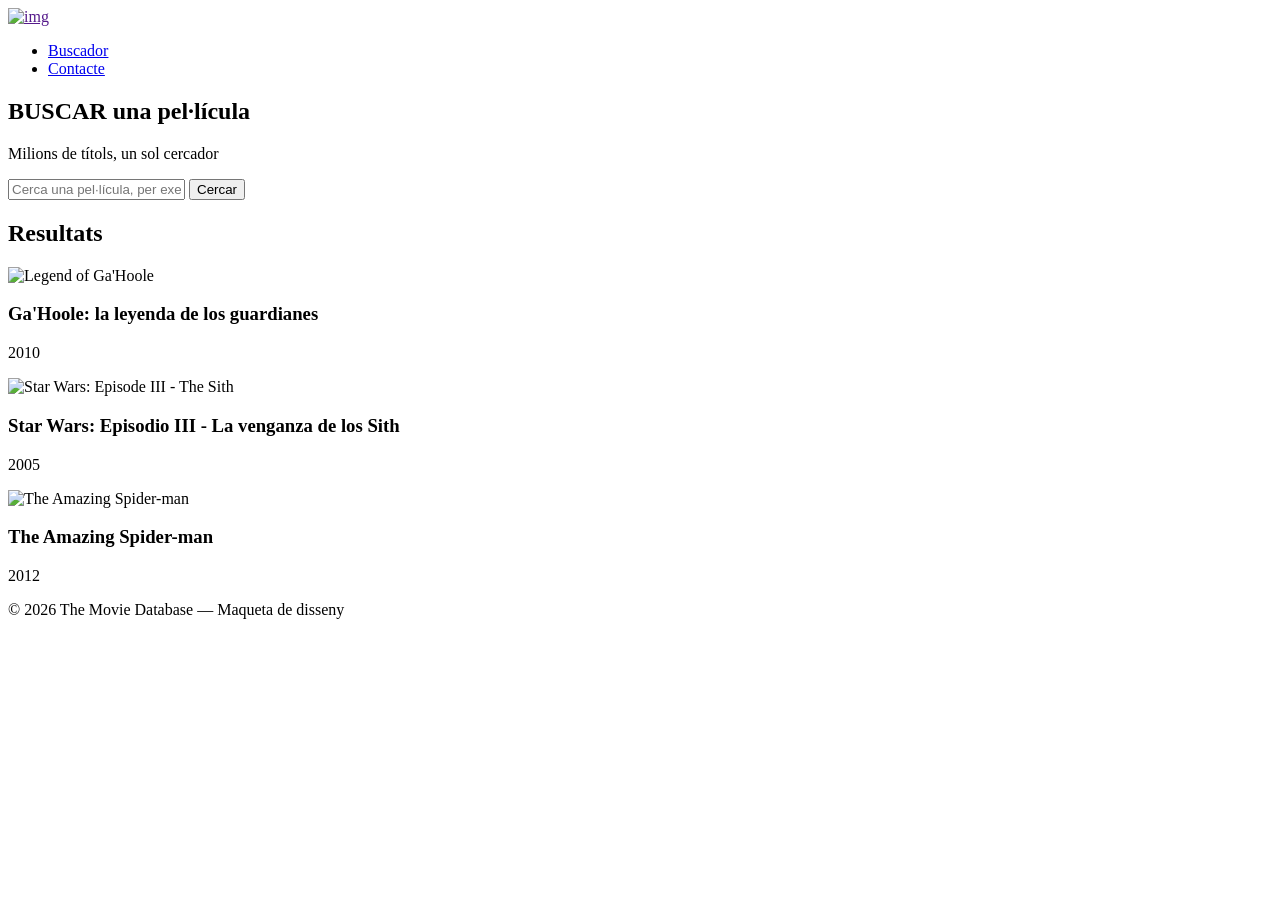
==== Act. 2/index.html @ 3d9f5c77 "Correcció feta" ====
<!DOCTYPE html>
<html lang="en">
<head>
    <meta charset="UTF-8">
    <meta name="viewport" content="width=device-width, initial-scale=1.0">
    <title> First Page</title>
</head>
<body>
    <header>
        <a href=""> <img src="/imgs/blue_short-8e7b30f73a4020692ccca9c88bafe5dcb6f8a62a4c6bc55cd9ba82bb2cd95f6c.svg" alt="img" height="25"></a>
        <nav>
            <ul>
                <li><a href="buscador.html">Buscador</a></li>
                <li><a href="contacte.html">Contacte</a></li>
            </ul>
        </nav>
    </header>
    <main>
        <section>
            <h1>BUSCAR una pel·lícula</h1>
            <p>Milions de títols, un sol cercador</p>
            <input type="text" placeholder="Cerca una pel·lícula, per exemple: 'The Legend of Ga'houl'">
            <button>Cercar</button>
        </section>
        <section>
            <h2>Resultats</h2>
            <article>
                <img src="/imgs/GTLOTG.jpg" alt="Legend of Ga'Hoole" height="200">
                <h3>Ga'Hoole: la leyenda de los guardianes</h3>
                <p>2010</p>
            </article>
            <article>
                <img src="/imgs/SWIII.webp" alt="Star Wars: Episode III - The Sith" height="200">
                <h3>Star Wars: Episodio III - La venganza de los Sith</h3>
                <p>2005</p>
            </article>
            <article>
                <img src="/imgs/TASM.webp" alt="The Amazing Spider-man" height="200">
                <h3>The Amazing Spider-man</h3>
                <p>2012</p>
            </article>
        </section>
    </main>
    <footer>
        <p>&copy; 2026 The Movie Database — Maqueta de disseny</p>
    </footer>
    
</body>
</html>
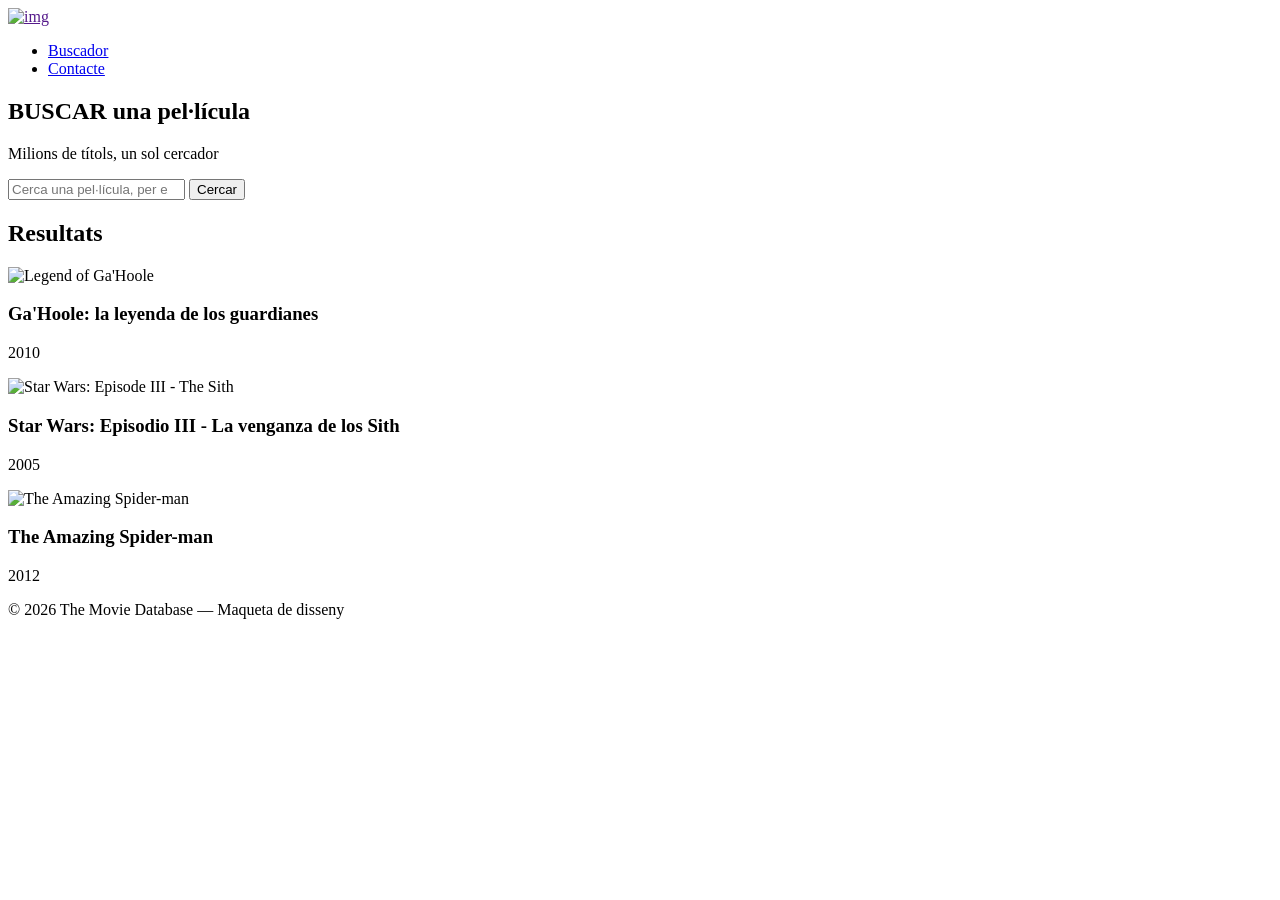
==== commit 49bb549f: "Added contacte.html and details on <head>" ====
--- a/Act. 2/index.html
+++ b/Act. 2/index.html
@@ -1,9 +1,11 @@
 <!DOCTYPE html>
-<html lang="en">
+<html lang="ca">
 <head>
+    <meta name="description" content="Página principal d'una web de pel·lícules.">
     <meta charset="UTF-8">
     <meta name="viewport" content="width=device-width, initial-scale=1.0">
-    <title> First Page</title>
+    <link rel="icon" href="/imgs/aguila-volando.png">
+    <title>Home</title>
 </head>
 <body>
     <header>
@@ -19,8 +21,11 @@
         <section>
             <h1>BUSCAR una pel·lícula</h1>
             <p>Milions de títols, un sol cercador</p>
-            <input type="text" placeholder="Cerca una pel·lícula, per exemple: 'The Legend of Ga'houl'">
-            <button>Cercar</button>
+            <form method="get" action="https://www.themoviedb.org/search">
+                <input type="search" name="query" placeholder="Cerca una pel·lícula, per exemple: 'The Legend of Ga'houl'">
+                <button>Cercar</button>
+            </form>
+            
         </section>
         <section>
             <h2>Resultats</h2>
